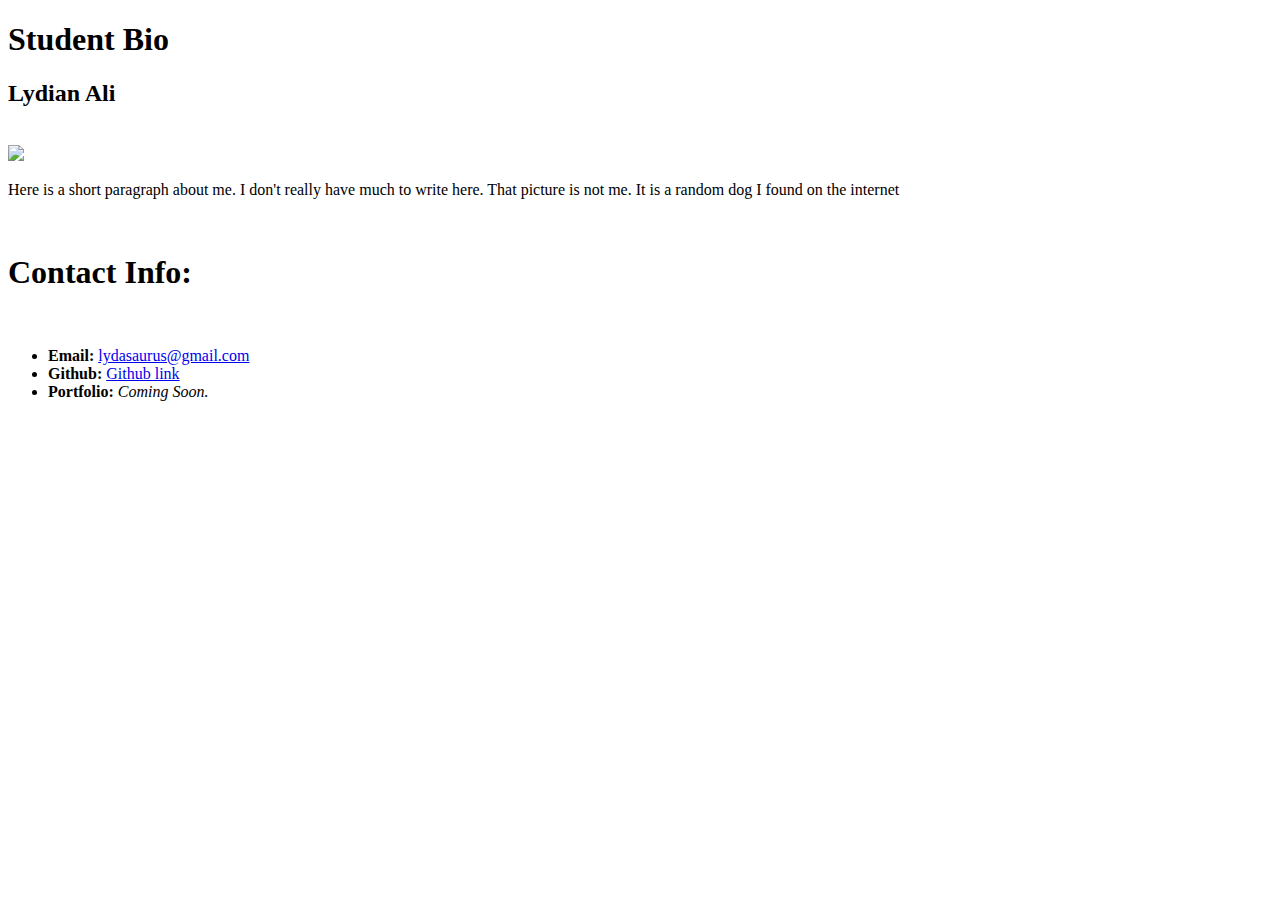
==== index.html @ 952ab44e "index update 2" ====
<!DOCTYPE HTML>
<html>
    <head><meta http-equiv="Content-Type" content="text/html; charset=windows-1252">
    <title>Lydian's Student Bio</title>
</head>
<body>
    <h1>Student Bio</h1>
    <h2>Lydian Ali</h2>
    <br>
    <img src="./Lydian&#39;s Student Bio_files/goofball4.jpg">
    <br>
    <p>Here is a short paragraph about me. I don't really have much to write here. That picture is not me. It is a random dog I found on the internet</p>
<br>
    <h1>Contact Info:</h1>
    <br>
    <ul>
        <li><strong>Email:</strong>  <a href="mailto:lydasaurus@gmail.com">lydasaurus@gmail.com</a></li>
        <li><strong>Github:</strong>  <a href="http://www.github.com/">Github link</a></li>
        <li><strong>Portfolio:</strong> <i>Coming Soon.</i></li>
    </ul>

</body></html>
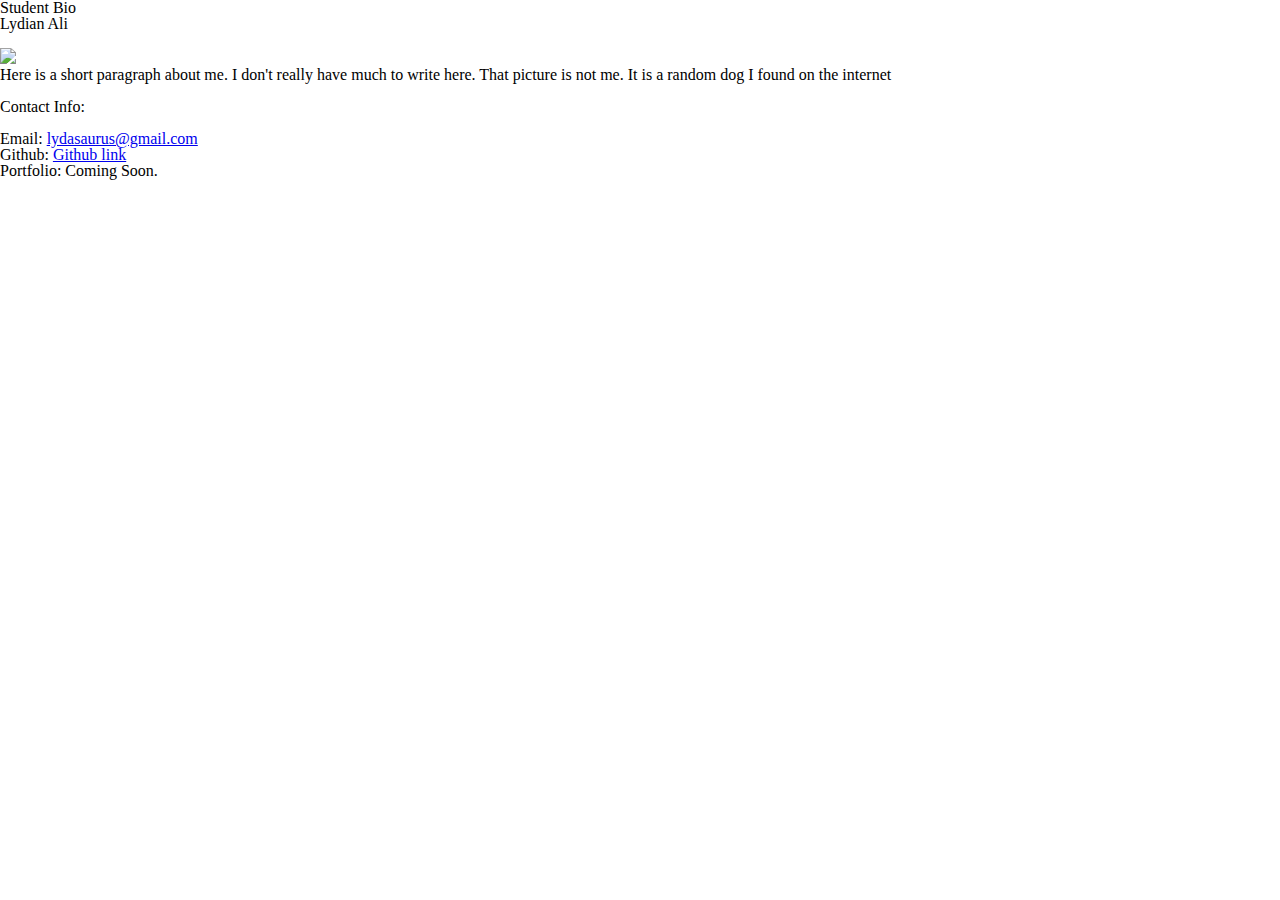
==== commit 365c8271: "addingcss" ====
--- a/index.html
+++ b/index.html
@@ -1,13 +1,22 @@
 <!DOCTYPE HTML>
+
 <html>
-    <head><meta http-equiv="Content-Type" content="text/html; charset=windows-1252">
+
+
+<head>
+    <meta http-equiv="Content-Type" content="text/html; charset=windows-1252">
     <title>Lydian's Student Bio</title>
+    <link rel="stylesheet" type="text/css" href="reset.css">
+    <link rel="stylesheet" type="text/css" href="style.css">
+    <link rel="stylesheet" type="text/css" href="style2.css">
 </head>
+
+
 <body>
     <h1>Student Bio</h1>
     <h2>Lydian Ali</h2>
     <br>
-    <img src="./Lydian&#39;s Student Bio_files/goofball4.jpg">
+    <img src="http://i.cdn.turner.com/trutv/trutv.com/graphics/blog/gallery/kinds-of-farts/walrus-2.jpg">
     <br>
     <p>Here is a short paragraph about me. I don't really have much to write here. That picture is not me. It is a random dog I found on the internet</p>
 <br>
@@ -19,4 +28,7 @@
         <li><strong>Portfolio:</strong> <i>Coming Soon.</i></li>
     </ul>
 
-</body></html>+</body>
+
+
+</html>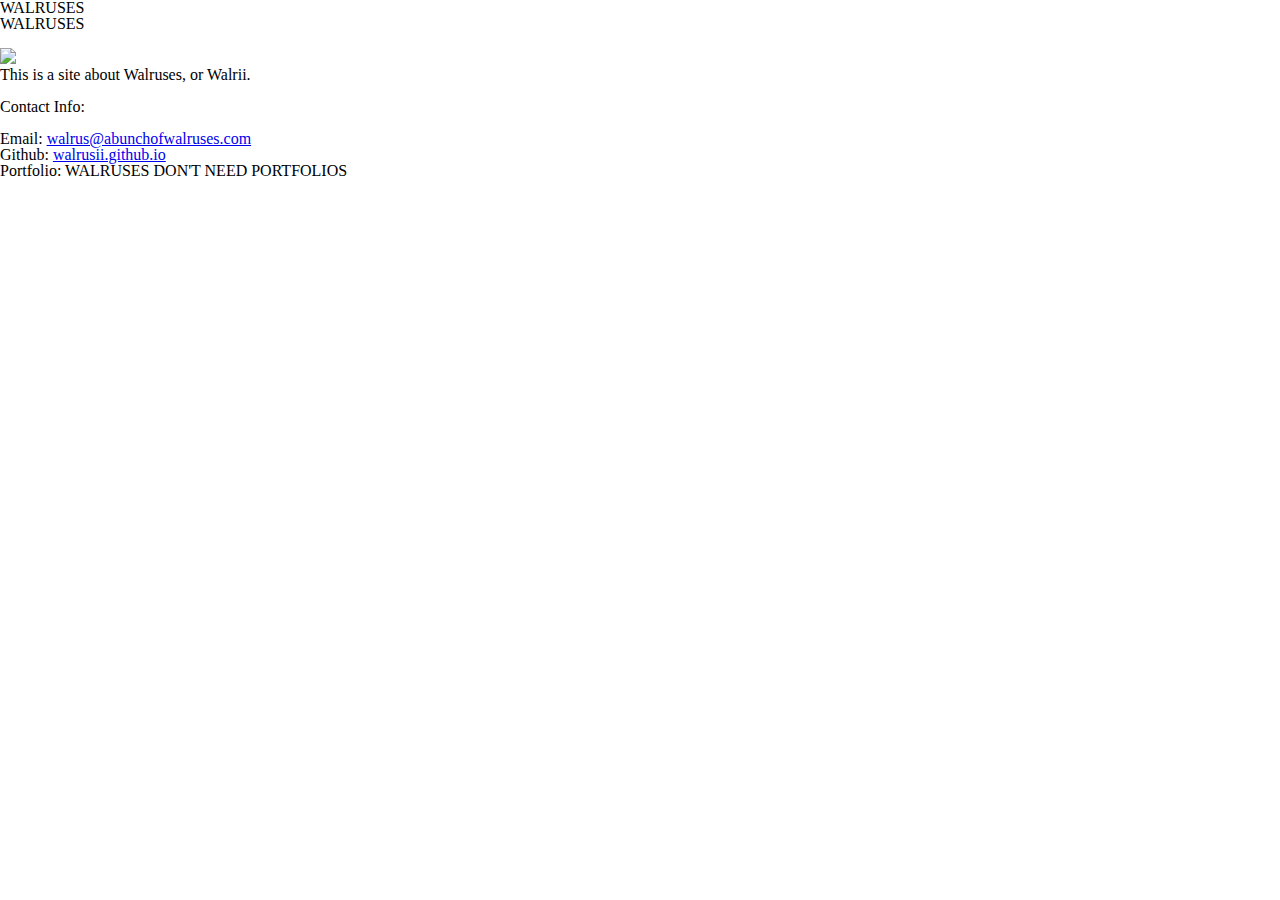
==== commit a872ed0f: "walrus" ====
--- a/index.html
+++ b/index.html
@@ -5,7 +5,7 @@
 
 <head>
     <meta http-equiv="Content-Type" content="text/html; charset=windows-1252">
-    <title>Lydian's Student Bio</title>
+    <title>WALRUSITE</title>
     <link rel="stylesheet" type="text/css" href="reset.css">
     <link rel="stylesheet" type="text/css" href="style.css">
     <link rel="stylesheet" type="text/css" href="style2.css">
@@ -13,19 +13,19 @@
 
 
 <body>
-    <h1>Student Bio</h1>
-    <h2>Lydian Ali</h2>
+    <h1>WALRUSES</h1>
+    <h2>WALRUSES</h2>
     <br>
     <img src="http://i.cdn.turner.com/trutv/trutv.com/graphics/blog/gallery/kinds-of-farts/walrus-2.jpg">
     <br>
-    <p>Here is a short paragraph about me. I don't really have much to write here. That picture is not me. It is a random dog I found on the internet</p>
+    <p>This is a site about Walruses, or Walrii.</p>
 <br>
     <h1>Contact Info:</h1>
     <br>
     <ul>
-        <li><strong>Email:</strong>  <a href="mailto:lydasaurus@gmail.com">lydasaurus@gmail.com</a></li>
-        <li><strong>Github:</strong>  <a href="http://www.github.com/">Github link</a></li>
-        <li><strong>Portfolio:</strong> <i>Coming Soon.</i></li>
+        <li><strong>Email:</strong>  <a href="mailto:lydasaurus@gmail.com">walrus@abunchofwalruses.com</a></li>
+        <li><strong>Github:</strong>  <a href="http://www.github.com/">walrusii.github.io</a></li>
+        <li><strong>Portfolio:</strong> <i>WALRUSES DON'T NEED PORTFOLIOS</i></li>
     </ul>
 
 </body>
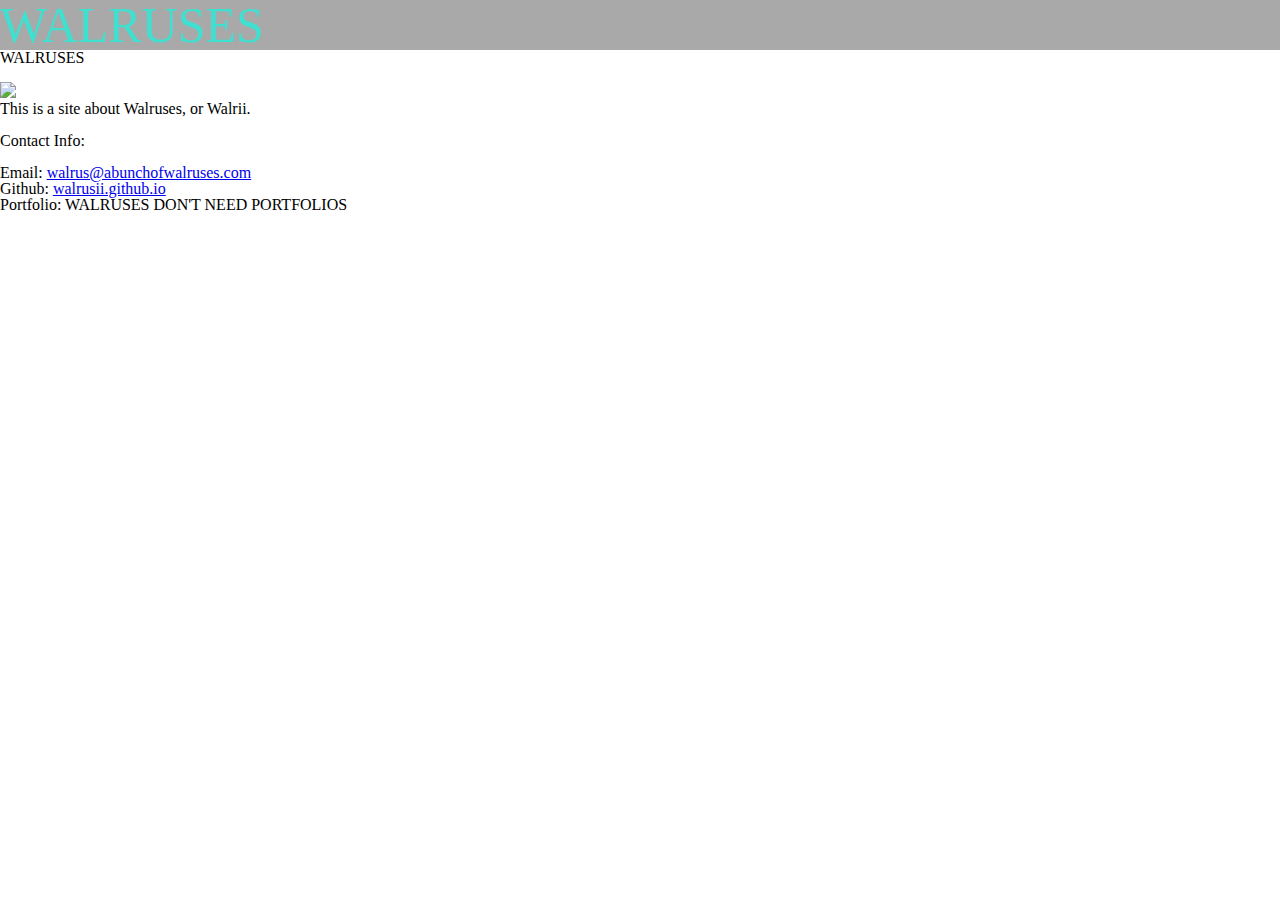
==== commit 7ca7a570: "newcss" ====
--- a/index.html
+++ b/index.html
@@ -20,7 +20,7 @@
     <br>
     <p>This is a site about Walruses, or Walrii.</p>
 <br>
-    <h1>Contact Info:</h1>
+    <h3>Contact Info:</h3>
     <br>
     <ul>
         <li><strong>Email:</strong>  <a href="mailto:lydasaurus@gmail.com">walrus@abunchofwalruses.com</a></li>
--- a/style.css
+++ b/style.css
@@ -0,0 +1,4 @@
+h1 {font-size: 50px;
+    font-style: bold;
+    color: turquoise;
+    background-color: darkgray;}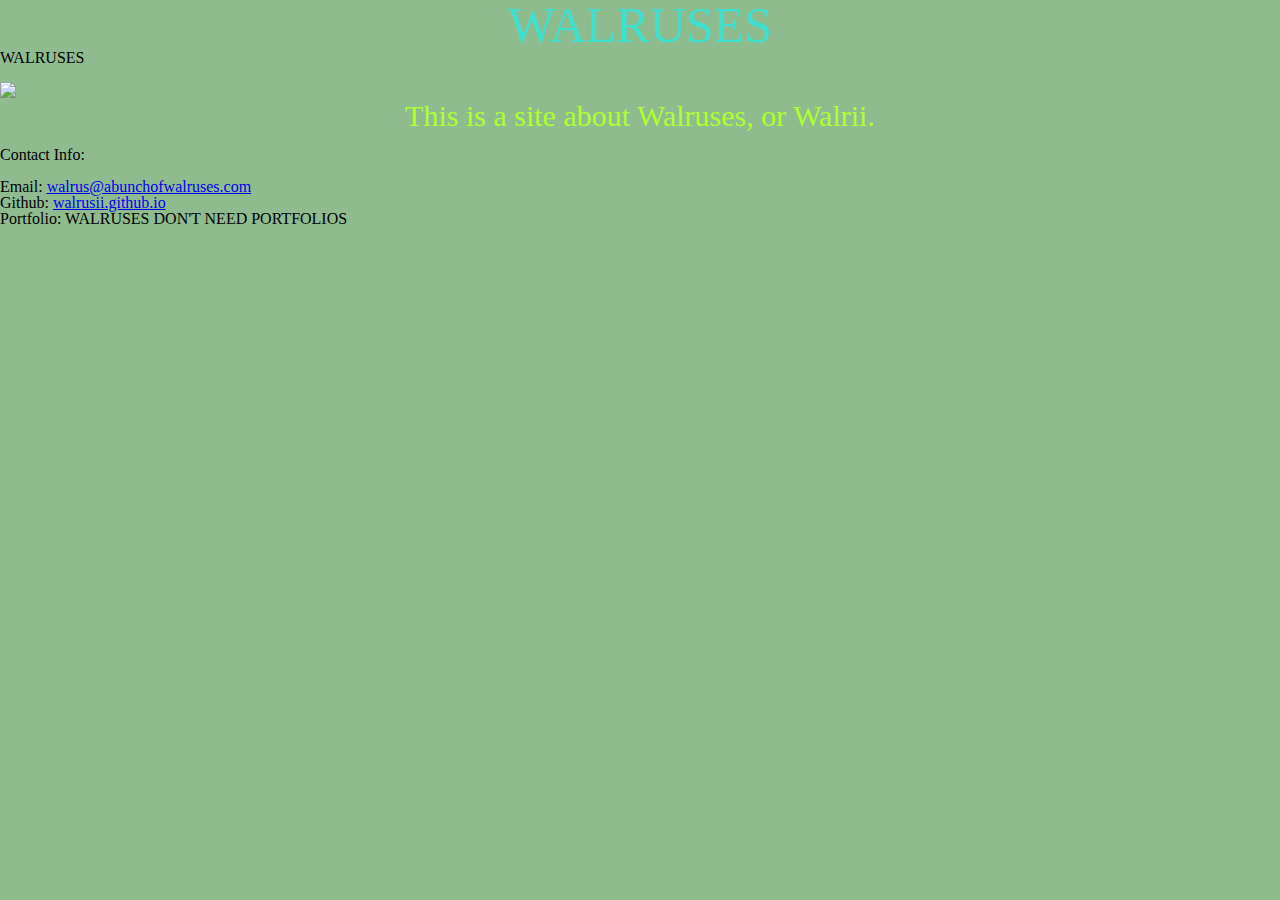
==== commit 795fbb66: "more" ====
--- a/index.html
+++ b/index.html
@@ -16,7 +16,7 @@
     <h1>WALRUSES</h1>
     <h2>WALRUSES</h2>
     <br>
-    <img src="http://i.cdn.turner.com/trutv/trutv.com/graphics/blog/gallery/kinds-of-farts/walrus-2.jpg">
+    <img src="http://i.cdn.turner.com/trutv/trutv.com/graphics/blog/gallery/kinds-of-farts/walrus-2.jpg" align="center">
     <br>
     <p>This is a site about Walruses, or Walrii.</p>
 <br>
--- a/style.css
+++ b/style.css
@@ -1,4 +1,12 @@
+body {background-color: darkseagreen;}
+
 h1 {font-size: 50px;
     font-style: bold;
     color: turquoise;
-    background-color: darkgray;}+    text-align: center;}
+
+
+p {font-size: 30px;
+    font-style: bold;
+    text-align: center;
+    color: greenyellow;}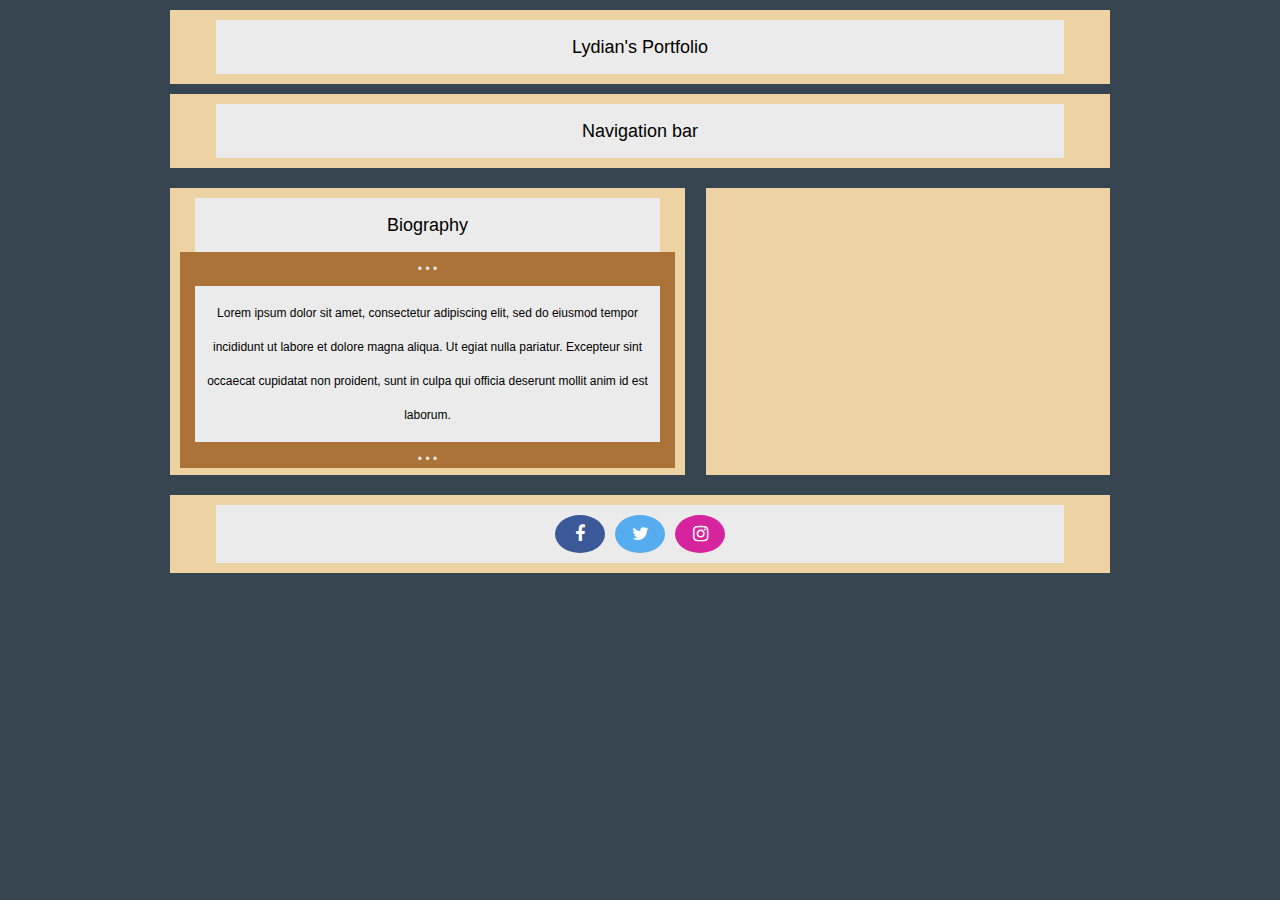
==== commit a48d7efd: "Add files via upload" ====
--- a/index.html
+++ b/index.html
@@ -1,34 +1,45 @@
-<!DOCTYPE HTML>
-
-<html>
-
+<!doctype html>
+<html lang="en-us">
 
 <head>
-    <meta http-equiv="Content-Type" content="text/html; charset=windows-1252">
-    <title>WALRUSITE</title>
-    <link rel="stylesheet" type="text/css" href="reset.css">
-    <link rel="stylesheet" type="text/css" href="style.css">
-    <link rel="stylesheet" type="text/css" href="style2.css">
+  <meta charset="UTF-8">
+  <title>HomeWork Week 1</title>
+  <link rel="stylesheet" type="text/css" href="style.css">
+  <link rel="stylesheet" href="https://cdnjs.cloudflare.com/ajax/libs/font-awesome/4.7.0/css/font-awesome.min.css">
 </head>
 
+<body>
 
-<body>
-    <h1>WALRUSES</h1>
-    <h2>WALRUSES</h2>
-    <br>
-    <img src="http://i.cdn.turner.com/trutv/trutv.com/graphics/blog/gallery/kinds-of-farts/walrus-2.jpg" align="center">
-    <br>
-    <p>This is a site about Walruses, or Walrii.</p>
-<br>
-    <h3>Contact Info:</h3>
-    <br>
-    <ul>
-        <li><strong>Email:</strong>  <a href="mailto:lydasaurus@gmail.com">walrus@abunchofwalruses.com</a></li>
-        <li><strong>Github:</strong>  <a href="http://www.github.com/">walrusii.github.io</a></li>
-        <li><strong>Portfolio:</strong> <i>WALRUSES DON'T NEED PORTFOLIOS</i></li>
-    </ul>
+  <header>
+    <p>Lydian's Portfolio</p>
+  </header>
+
+  <nav>
+    <p>Navigation bar</p>
+  </nav>
+
+  <section>
+    <heading>
+      <p>Biography</p>
+    </heading>
+    <article>
+      <heading>	•	•	•</heading>
+      <p>Lorem ipsum dolor sit amet, consectetur adipiscing elit, sed do eiusmod tempor incididunt ut labore et dolore magna aliqua. Ut egiat nulla pariatur. Excepteur sint occaecat cupidatat non proident, sunt in culpa qui officia deserunt mollit anim id est laborum.</p>
+      <heading>	•	•	•</heading>
+    </article>
+  </section>
+
+  <aside>
+    <div class="image"></div>
+  </aside>
+  
+  <div class="clear"></div>
+
+  <footer>
+    <p><a href="#" class="fa fa-facebook"></a><a href="#" class="fa fa-twitter"></a><a href="#" class="fa fa-instagram"></a></p>
+
+  </footer>
 
 </body>
 
-
-</html>+</html>
--- a/style.css
+++ b/style.css
@@ -1,12 +1,113 @@
-body {background-color: darkseagreen;}
+body {
+  width: 960px;
+  margin: auto;
+  font-family: Arial, "Helvetica Neue", Helvetica, sans-serif;
+  font-size: 18px;
+  line-height: 34px;
+  color: black;
+  background: #36454f;
+}
 
-h1 {font-size: 50px;
-    font-style: bold;
-    color: turquoise;
-    text-align: center;}
+header,
+nav,
+section,
+aside,
+footer {
+  display: block;
+  padding: 10px;
+  margin: 10px;
+  text-align: center;
+  background: #edd2a4;
+}
 
 
-p {font-size: 30px;
-    font-style: bold;
-    text-align: center;
-    color: greenyellow;}+section {
+  display: block;
+  float: left;
+  width: 495px;
+  height: 267px;
+  overflow: hidden;
+}
+
+aside {
+  display: block;
+  float: right;
+  width: 40%;
+  height: 267px;
+  overflow: hidden;
+}
+
+article {
+  color: #ebebeb;
+  font-size: 12px;
+  background: #ac7339;
+  height: 210px;
+  padding-bottom: 6px;
+}
+
+.clear {
+  clear: both;
+}
+
+.fa {
+  padding: 10px;
+  font-size: 10px;
+  width: 30px;
+  text-align: center;
+  text-decoration: none;
+  border-radius: 50%;
+}
+
+.fa-facebook {
+  background: #3B5998;
+  color: white;
+  margin-right: 10px;
+}
+
+.fa-twitter {
+  background: #55ACEE;
+  color: white;
+  margin-right: 10px;
+}
+
+.fa-instagram {
+  background: #d6249f;
+  color: #fff;
+}
+
+h1 {
+  width: 90%;
+  padding: 10px;
+  margin: auto;
+  height: 80px;
+  color:black;
+  text-align: center;
+  background: #ebebeb;
+}
+
+p {
+  width: 90%;
+  padding: 10px;
+  margin: auto;
+  color: black;
+  text-align: center;
+  background: #ebebeb;
+}
+
+.image {
+   content:url(https://instagram.fphx1-1.fna.fbcdn.net/vp/8964e1e22d9e52107b70b62c159d4bb5/5BAE1CD5/t51.2885-15/e35/30830567_138836423635679_8163151117794934784_n.jpg);
+   margin: auto;
+   width: 350px;
+   height: 250px;
+   padding-top: 10px;
+}​
+
+.p1 {
+  width: 90%;
+  margin: auto;
+  color: black;
+  text-align: center;
+  background: #ebebeb;
+  font-style: italic;
+}
+
